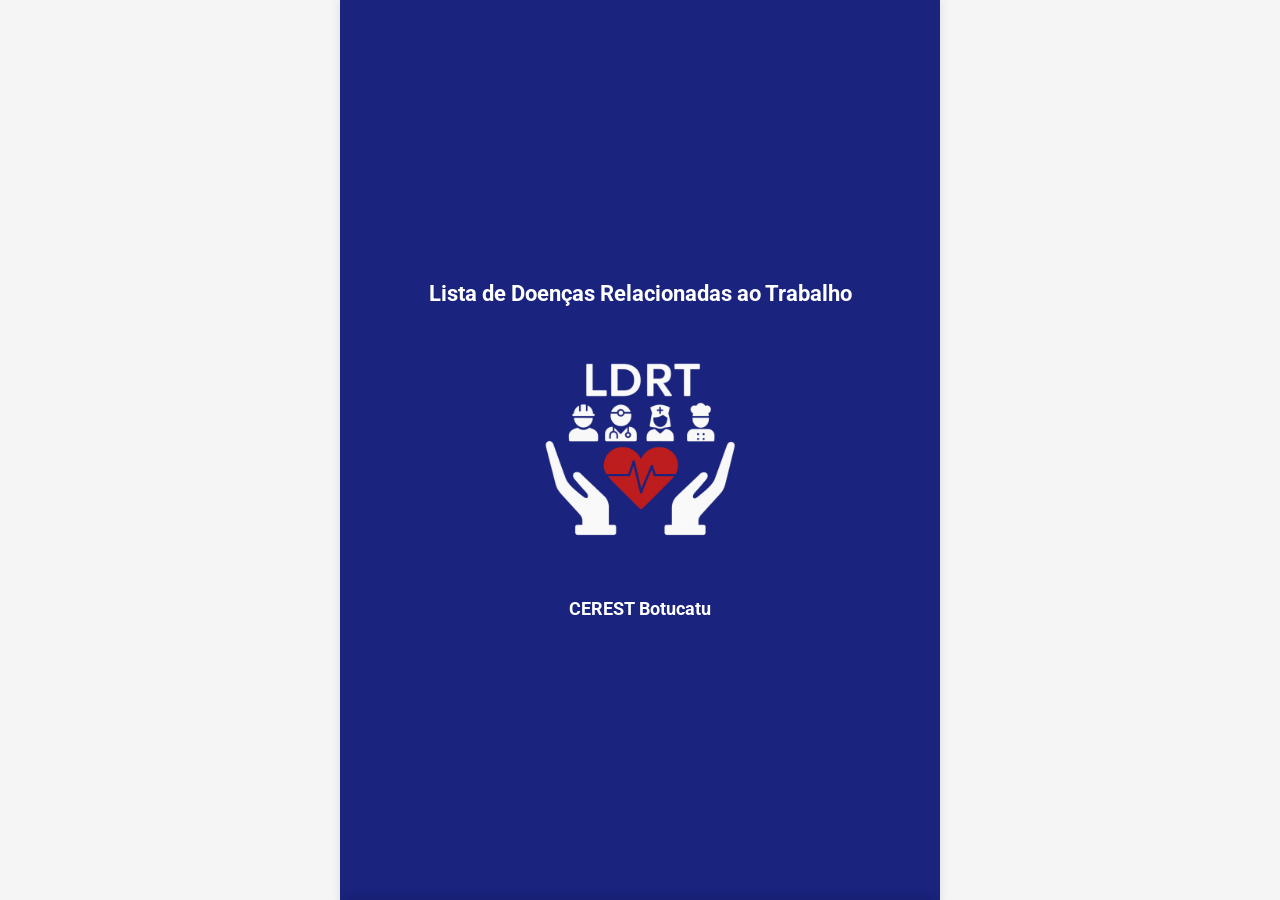
==== pwa/index.html @ 8700ac4f "funcional1" ====
<!DOCTYPE html>
<html lang="pt-BR">
<head>
  <meta charset="UTF-8">
  <meta name="viewport" content="width=device-width, initial-scale=1.0, maximum-scale=1.0, user-scalable=no, viewport-fit=cover">
  <meta name="theme-color" content="#1A237E" id="theme-color-meta">
  <meta name="apple-mobile-web-app-capable" content="yes">
  <meta name="apple-mobile-web-app-status-bar-style" content="black-translucent">
  <title>LDRT - Saúde do Trabalhador</title>
  
  <link rel="manifest" href="manifest.json">
  <link rel="apple-touch-icon" href="assets/logo.png">
  <link rel="icon" type="image/png" href="assets/logo.png">
  
  <link rel="stylesheet" href="css/style.css">
  
  <!-- Material Icons from Google Fonts -->
  <link href="https://fonts.googleapis.com/icon?family=Material+Icons" rel="stylesheet">
  <link href="https://fonts.googleapis.com/css2?family=Roboto:wght@400;500;700&display=swap" rel="stylesheet">
</head>
<body>

  <!-- iOS Install Banner -->
  <div id="ios-install-banner" class="hidden">
    <div class="banner-content">
      <div class="banner-text">
        <strong>Para instalar este app no iPhone:</strong><br>
        1. Toque no botão de compartilhar <i class="material-icons ios-icon" style="font-size:16px;">ios_share</i><br>
        2. Role para baixo<br>
        3. Toque em 'Adicionar à Tela de Início'
      </div>
      <button id="close-ios-banner" class="icon-btn"><i class="material-icons">close</i></button>
    </div>
  </div>

  <!-- Android Install Banner -->
  <div id="install-banner" class="install-banner">
    <img src="assets/logo.png" alt="Logo LDRT" class="banner-logo">
    <div class="banner-text">
      <strong>LDRT Offline</strong>
      <span>Instale o aplicativo e acesse sem internet!</span>
    </div>
    <button id="btn-install" class="btn-install">Instalar App</button>
    <button id="btn-close-install" class="btn-close">
      <i class="material-icons" style="font-size: 20px;">close</i>
    </button>
  </div>

  <!-- App Container -->
  <div id="app" class="app-container">
    
    <!-- Splash Screen -->
    <div id="splash-screen" class="screen active">
      <div class="splash-content">
        <h1 class="splash-title">Lista de Doenças Relacionadas ao Trabalho</h1>
        <img src="assets/logo2.png" alt="Logo CEREST" class="splash-logo">
        <h2 class="splash-subtitle">CEREST Botucatu</h2>
      </div>
    </div>

    <!-- Search Screen -->
    <div id="search-screen" class="screen">
      <!-- Header -->
      <header class="app-header disease-mode" id="main-header">
        <div class="header-content">
          <div class="header-left"></div>
          <h1 class="header-title">Buscar - LDRT</h1>
          <div class="header-right">
            <button class="icon-btn" id="btn-info" title="Informações">
              <i class="material-icons">help_outline</i>
            </button>
          </div>
        </div>
      </header>

      <!-- Search Area -->
      <div class="search-area disease-mode-bg" id="search-area-bg">
        <div class="search-input-wrapper">
          <i class="material-icons search-icon" id="search-icon">search</i>
          <input type="text" id="search-input" placeholder="Digite o nome da doença ou CID" autocomplete="off">
        </div>
        
        <div class="mode-toggle-wrapper">
          <span class="mode-label">Modo de busca:</span>
          <button id="btn-toggle-mode" class="mode-toggle-btn disease-mode-border">
            <i class="material-icons mode-icon" id="mode-icon">medical_services</i>
            <span id="mode-text" class="disease-mode-text">Doença</span>
            <i class="material-icons mode-swap" id="mode-swap">swap_horiz</i>
          </button>
        </div>

        <div class="category-filter-wrapper hidden" id="category-filter-wrapper">
          <span class="mode-label">Categoria:</span>
          <div class="select-wrapper risk-mode-border">
            <select id="category-select" class="risk-mode-text">
              <option value="Todos">Todos</option>
              <option value="Físico">Físico</option>
              <option value="Químico">Químico</option>
              <option value="Biológico">Biológico</option>
              <option value="Outro">Outro</option>
            </select>
            <i class="material-icons select-icon risk-mode-text">arrow_drop_down</i>
          </div>
        </div>
      </div>

      <!-- List Area -->
      <div class="list-area" id="search-list-area">
        <!-- Hint Item -->
        <div class="list-hint">
          <i class="material-icons">info_outline</i>
          <span id="search-hint-text">Toque em uma doença para listar os agentes e/ou fatores de risco relacionados.</span>
        </div>
        <!-- Results Container -->
        <div id="search-results"></div>
        <div id="no-results" class="hidden">
          <p>Nenhum resultado encontrado</p>
        </div>
      </div>
    </div>

    <!-- Detail Screen -->
    <div id="detail-screen" class="screen">
      <header class="app-header" id="detail-header">
        <div class="header-content">
          <div class="header-left">
            <button class="icon-btn" id="btn-back">
              <i class="material-icons">arrow_back</i>
            </button>
          </div>
          <h1 class="header-title"></h1>
          <div class="header-right">
            <button class="icon-btn" id="btn-copy-all" title="Copiar tudo">
              <i class="material-icons">copy</i>
            </button>
            <button class="icon-btn" id="btn-home" title="Página Inicial">
              <i class="material-icons">home</i>
            </button>
          </div>
        </div>
      </header>

      <div class="list-area" id="detail-list-area">
        <!-- Viewing Banner -->
        <div class="viewing-banner" id="viewing-banner">
          <i class="material-icons" id="viewing-icon"></i>
          <span id="viewing-text"></span>
        </div>

        <!-- Main Title Card -->
        <div class="main-title-card" id="main-title-card">
          <div class="main-title-header shadow-inset">
            <h2 id="detail-main-title"></h2>
            <button class="icon-btn expand-btn hidden" id="title-expand-btn">
              <i class="material-icons">expand_more</i>
            </button>
          </div>
          <div class="expansion-text hidden" id="title-expansion-text"></div>
        </div>

        <!-- Detail Hint -->
        <div class="list-hint">
          <i class="material-icons">info_outline</i>
          <span id="detail-hint-text"></span>
        </div>

        <h3 id="related-items-title" class="section-title"></h3>

        <!-- Related Items List -->
        <div id="related-items-list"></div>
      </div>
    </div>

  </div> <!-- End App Container -->

  <!-- Info Dialog Overlay -->
  <div id="info-dialog" class="dialog-overlay hidden">
    <div class="dialog">
      <div class="dialog-content">
        <p class="mt-0">Aplicativo para consulta rápida e eficiente da Lista de Doenças Relacionadas ao Trabalho (LDRT) baseado na PORTARIA GM/MS Nº 1.999, de 27 de novembro de 2023.</p>
        
        <h4>Recursos:</h4>
        <div class="resource-list">
          <p><strong>🔍 Busca bidirecional:</strong> Pesquise por uma doença para ver os agentes e fatores de risco associados, ou pesquise por um agente/fator de risco para descobrir as doenças relacionadas.</p>
          <p><strong>♾️ Navegação infinita:</strong> Toque em uma doença para ver seus agentes/fatores de risco. Depois, toque em qualquer um desses itens para ver outras doenças relacionadas – e continue explorando assim, sem limites.</p>
          <p><strong>📋 Cópia rápida:</strong> Toque e segure em um item para copiá-lo individualmente, ou toque no ícone de cópia para copiar todos os itens da lista de uma vez.</p>
        </div>

        <p>Desenvolvido por Hiago Wállacy Marques Silva (Médico – CEREST Botucatu), com revisão e divulgação realizados por equipe do CEREST Botucatu.</p>

        <h4>AVISOS LEGAIS (DISCLAIMER)</h4>
        <ul class="disclaimer-list">
          <li>Esse aplicativo não é oficial.</li>
          <li>Não substitui a consulta direta à portaria oficial do Ministério da Saúde.</li>
        </ul>

        <p class="mb-0">Aplicativo gratuito e sem anúncios, desenvolvido como ferramenta de utilidade pública para a saúde do trabalhador.</p>
      </div>
      <div class="dialog-actions">
        <button id="btn-close-info" class="text-btn">Fechar</button>
      </div>
    </div>
  </div>

  <!-- Snackbar -->
  <div id="snackbar" class="snackbar hidden">Texto copiado para a área de transferência</div>

  <!-- Scripts -->
  <script src="js/data.js"></script>
  <script src="js/installPrompt.js"></script>
  <script src="js/app.js"></script>
  
  <script>
    if ('serviceWorker' in navigator) {
      window.addEventListener('load', () => {
        navigator.serviceWorker.register('./sw.js')
          .then(registration => console.log('SW registered'))
          .catch(err => console.log('SW setup failed', err));
      });
    }
  </script>
</body>
</html>
---- pwa/css/style.css ----
:root {
  --primary-color: #1A237E; /* Azul escuro - Doença */
  --secondary-color: #006064; /* Ciano escuro - Fator de Risco */
  --bg-color: #ffffff;
  --surface-color: #f5f5f5;
  --text-primary: #212121;
  --text-secondary: #757575;
  --divider-color: #e0e0e0;
}

* {
  box-sizing: border-box;
  -webkit-tap-highlight-color: transparent;
}

body, html {
  margin: 0;
  padding: 0;
  width: 100%;
  height: 100%;
  font-family: 'Roboto', sans-serif;
  background-color: var(--surface-color);
  color: var(--text-primary);
  overflow: hidden; /* Prevent body scroll, handle scroll in screens */
}

/* Material Icons vertically centered */
.material-icons {
  display: inline-flex;
  vertical-align: middle;
}

/* --- App Container & Screens --- */
.app-container {
  position: relative;
  width: 100%;
  height: 100%;
  max-width: 600px; /* Tablet/Desktop constraint */
  margin: 0 auto;
  background-color: var(--bg-color);
  box-shadow: 0 0 10px rgba(0,0,0,0.1);
  overflow: hidden;
}

.screen {
  position: absolute;
  top: 0;
  left: 0;
  width: 100%;
  height: 100%;
  background-color: var(--bg-color);
  display: flex;
  flex-direction: column;
  transform: translateX(100%);
  transition: transform 0.35s cubic-bezier(0.25, 1, 0.5, 1);
  z-index: 10;
  box-shadow: -4px 0 16px rgba(0,0,0,0.05); /* very soft shadow overlapping */
  will-change: transform;
}

.screen.active {
  transform: translateX(0);
  z-index: 20;
}

.screen.background {
  transform: translateX(-25%);
  z-index: 10;
  box-shadow: none;
}

/* --- Splash Screen --- */
#splash-screen {
  background-color: var(--primary-color);
  z-index: 100;
  transform: translateX(0);
  visibility: visible;
  transition: opacity 0.5s ease;
}
#splash-screen.fade-out {
  opacity: 0;
  pointer-events: none;
}
.splash-content {
  flex: 1;
  display: flex;
  flex-direction: column;
  align-items: center;
  justify-content: center;
  padding: 24px;
  color: white;
  text-align: center;
  animation: fadeIn 1s ease-in forwards;
}

@keyframes fadeIn {
  from { opacity: 0; }
  to { opacity: 1; }
}

.splash-title {
  font-size: 22px;
  font-weight: bold;
  margin: 16px 0;
}
.splash-logo {
  height: 200px;
  width: 200px;
  margin: 30px 0;
  object-fit: contain;
}
.splash-subtitle {
  font-size: 18px;
  font-weight: bold;
  margin: 16px 0;
}

/* --- Header --- */
.app-header {
  height: 56px;
  color: white;
  box-shadow: 0 2px 4px rgba(0,0,0,0.2);
  z-index: 10;
  flex-shrink: 0;
  padding-top: env(safe-area-inset-top); /* iOS Notch support */
  box-sizing: content-box;
}

.app-header.disease-mode { background-color: var(--primary-color); }
.app-header.risk-mode { background-color: var(--secondary-color); }

.header-content {
  display: flex;
  align-items: center;
  justify-content: space-between;
  height: 56px;
  padding: 0 4px;
}

.header-left, .header-right {
  display: flex;
  align-items: center;
  min-width: 48px;
}
.header-right { justify-content: flex-end; }

.header-title {
  flex: 1;
  font-size: 20px;
  font-weight: 500;
  text-align: center;
  margin: 0;
  white-space: nowrap;
  overflow: hidden;
  text-overflow: ellipsis;
}

.icon-btn {
  background: none;
  border: none;
  color: inherit;
  width: 48px;
  height: 48px;
  border-radius: 50%;
  display: flex;
  align-items: center;
  justify-content: center;
  cursor: pointer;
  outline: none;
  transition: background-color 0.2s;
}
.icon-btn:active { background-color: rgba(255,255,255,0.2); }

/* --- Dynamic Colors (Mode) --- */
.disease-mode-text { color: var(--primary-color) !important; }
.risk-mode-text { color: var(--secondary-color) !important; }
.disease-mode-bg { background-color: rgba(26, 35, 126, 0.05) !important; }
.risk-mode-bg { background-color: rgba(0, 96, 100, 0.05) !important; }
.disease-mode-border { border-color: var(--primary-color) !important; }
.risk-mode-border { border-color: var(--secondary-color) !important; }


/* --- Search Area --- */
.search-area {
  padding: 8px;
  transition: background-color 0.3s;
}

.search-input-wrapper {
  display: flex;
  align-items: center;
  border-bottom: 1px solid var(--text-secondary);
  padding: 4px 0;
  margin-bottom: 8px;
  transition: border-bottom-color 0.3s;
}

/* the dynamic color logic will apply border coloring via js to wrapper */
.search-input-wrapper.focus-disease { border-bottom: 2px solid var(--primary-color); }
.search-input-wrapper.focus-risk { border-bottom: 2px solid var(--secondary-color); }


.search-icon {
  margin-right: 8px;
  transition: color 0.3s;
}

#search-input {
  flex: 1;
  border: none;
  background: transparent;
  font-size: 16px;
  outline: none;
  padding: 8px 0;
  color: var(--text-primary);
  font-family: inherit;
}

.mode-toggle-wrapper {
  display: flex;
  align-items: center;
  justify-content: center;
  margin: 8px 0;
}

.mode-label {
  font-weight: bold;
  margin-right: 8px;
  font-size: 14px;
}

.mode-toggle-btn {
  flex: 1;
  display: flex;
  align-items: center;
  justify-content: center;
  background: transparent;
  border: 1px solid;
  border-radius: 8px;
  padding: 8px 12px;
  cursor: pointer;
  transition: all 0.3s;
  outline: none;
}
.mode-toggle-btn:active { background-color: rgba(0,0,0,0.05); }

.mode-icon { margin-right: 8px; }
.mode-swap { margin-left: 8px; }
#mode-text {
  font-size: 16px;
  font-weight: bold;
}

.category-filter-wrapper {
  display: flex;
  align-items: center;
  margin-top: 8px;
}

.select-wrapper {
  flex: 1;
  display: flex;
  align-items: center;
  border: 1px solid;
  border-radius: 8px;
  padding: 0 8px;
  background: transparent;
  position: relative;
}

#category-select {
  flex: 1;
  appearance: none;
  border: none;
  background: transparent;
  font-size: 16px;
  font-weight: bold;
  padding: 10px 0;
  outline: none;
  font-family: inherit;
  z-index: 1;
}

.select-icon {
  position: absolute;
  right: 8px;
  pointer-events: none;
}


/* --- Lists Area --- */
.list-area {
  flex: 1;
  overflow-y: auto;
  -webkit-overflow-scrolling: touch;
  padding-bottom: env(safe-area-inset-bottom);
}

.list-hint {
  display: flex;
  align-items: flex-start;
  background-color: rgba(128,128,128,0.1);
  padding: 8px;
  margin: 8px;
  border-radius: 8px;
}
.list-hint .material-icons {
  font-size: 16px;
  margin-right: 8px;
  margin-top: 2px;
  color: var(--text-secondary);
}
.list-hint span {
  font-size: 14px;
  font-style: italic;
  color: var(--text-secondary);
  line-height: 1.4;
}

/* List Items (Cards) */
.result-card {
  background-color: white;
  margin: 4px 8px;
  border-radius: 4px;
  box-shadow: 0 1px 3px rgba(0,0,0,0.12), 0 1px 2px rgba(0,0,0,0.24);
  display: flex;
  align-items: center;
  padding: 12px 16px;
  cursor: pointer;
  -webkit-user-select: none;
  user-select: none;
  position: relative;
  overflow: hidden;
}

/* Ripple effect container */
.ripple {
  position: absolute;
  border-radius: 50%;
  transform: scale(0);
  animation: ripple-anim 600ms linear;
  background-color: rgba(0, 0, 0, 0.1);
}
@keyframes ripple-anim {
  to { transform: scale(4); opacity: 0; }
}

.result-card-title {
  flex: 1;
  font-size: 16px;
  line-height: 1.4;
  margin-right: 8px;
  word-break: break-word;
}
.result-card-arrow {
  font-size: 16px;
  color: var(--text-secondary);
}

#no-results {
  text-align: center;
  padding: 20px;
  color: var(--text-secondary);
}

/* --- Detail Screen --- */
.viewing-banner {
  padding: 8px 16px;
  margin: 16px 16px 0;
  border-radius: 8px;
  display: flex;
  align-items: center;
  font-weight: bold;
}

.main-title-card {
  margin: 16px;
  border-radius: 12px;
  box-shadow: 0 2px 4px rgba(0,0,0,0.1);
  overflow: hidden;
  background: white; /* Will be overridden by alpha bg */
}

.main-title-header {
  padding: 16px;
  display: flex;
  align-items: flex-start;
  justify-content: space-between;
}
.main-title-header h2 {
  flex: 1;
  margin: 0;
  font-size: 20px;
  font-weight: bold;
  text-align: center;
}
.expand-btn {
  width: 36px;
  height: 36px;
  margin-left: 8px;
}

.expansion-text {
  padding: 8px;
  margin: 0 16px 16px;
  background-color: rgba(128,128,128,0.1);
  border-radius: 4px;
  font-size: 14px;
  text-align: justify;
  line-height: 1.5;
}

.section-title {
  margin: 8px 16px;
  font-size: 18px;
  font-weight: bold;
}

/* Detail Card specifically */
.detail-card {
  margin: 8px 16px;
  border-radius: 8px;
  display: flex;
  flex-direction: column;
}
.detail-content {
  display: flex;
  align-items: flex-start;
  width: 100%;
}
.detail-text {
  flex: 1;
  font-size: 16px;
  font-weight: 500;
  line-height: 1.4;
  word-break: break-word; /* Ensure long words break */
}
.detail-actions {
  display: flex;
  align-items: center;
}

/* --- Dialogs & Utilities --- */
.hidden { display: none !important; }

.dialog-overlay {
  position: fixed;
  top: 0; left: 0; right: 0; bottom: 0;
  background: rgba(0,0,0,0.5);
  z-index: 1000;
  display: flex;
  align-items: center;
  justify-content: center;
  animation: fadeIn 0.2s ease-out;
}

.dialog {
  background: white;
  width: 90%;
  max-width: 400px;
  border-radius: 8px;
  box-shadow: 0 4px 6px rgba(0,0,0,0.1);
  display: flex;
  flex-direction: column;
  max-height: 80vh;
}

.dialog-content {
  padding: 24px;
  overflow-y: auto;
  font-size: 15px;
  line-height: 1.5;
  color: #333;
}
.dialog-content h4 { margin: 16px 0 8px; font-weight: bold; font-size: 15px; }

.dialog-actions {
  padding: 8px;
  display: flex;
  justify-content: flex-end;
}

.text-btn {
  background: none;
  border: none;
  padding: 8px 16px;
  color: var(--primary-color);
  font-size: 14px;
  font-weight: 500;
  text-transform: uppercase;
  cursor: pointer;
  border-radius: 4px;
}
.text-btn:active { background: rgba(0,0,0,0.05); }

.mt-0 { margin-top: 0; }
.mb-0 { margin-bottom: 0; }

.resource-list p { margin-bottom: 4px; }
.disclaimer-list { padding-left: 20px; margin: 0; margin-bottom: 16px; }

/* iOS Banner */
#ios-install-banner {
  position: fixed;
  top: 0; left: 0; right: 0;
  background: #f8f8f8;
  border-bottom: 1px solid #ddd;
  padding: 10px;
  padding-top: calc(10px + env(safe-area-inset-top));
  box-shadow: 0 2px 5px rgba(0,0,0,0.1);
  z-index: 2000;
  font-size: 14px;
}
.banner-content {
  display: flex;
  align-items: center;
  justify-content: space-between;
  max-width: 600px;
  margin: 0 auto;
}
.ios-icon { font-size: 18px; margin: 0 4px; color: #007aff; }

/* Snackbar */
.snackbar {
  position: fixed;
  bottom: 24px;
  left: 50%;
  transform: translateX(-50%);
  background-color: #323232;
  color: white;
  padding: 14px 24px;
  border-radius: 4px;
  font-size: 14px;
  z-index: 2000;
  box-shadow: 0 3px 5px rgba(0,0,0,0.2);
  white-space: nowrap;
  animation: snackbarIn 0.3s ease-out;
}
@keyframes snackbarIn {
  from { bottom: 0; opacity: 0; }
  to { bottom: 24px; opacity: 1; }
}

/* --- Desktop Embedded Mode --- */
body.desktop-mode {
  background-color: transparent;
}
body.desktop-mode .app-container {
  box-shadow: none;
  background-color: transparent;
  max-width: 100%;
}
body.desktop-mode .screen {
  background-color: transparent;
}
body.desktop-mode .app-header {
  border-radius: 8px 8px 0 0;
  box-shadow: 0 4px 12px rgba(0,0,0,0.05);
}
body.desktop-mode #search-results {
  display: grid;
  grid-template-columns: repeat(auto-fill, minmax(320px, 1fr));
  gap: 16px;
  align-content: start;
  align-items: start;
}
body.desktop-mode .result-card {
  margin: 0;
  height: 100%;
}
body.desktop-mode #detail-list-area {
  display: grid;
  grid-template-columns: repeat(auto-fill, minmax(320px, 1fr));
  gap: 16px;
  align-content: start;
  align-items: start;
}
body.desktop-mode .detail-card {
  margin: 0;
}

/* Bottom Install Banner */
.install-banner {
  position: fixed;
  bottom: 0; left: 0; right: 0;
  background: white;
  padding: 16px;
  display: flex;
  align-items: center;
  box-shadow: 0 -4px 12px rgba(0,0,0,0.1);
  z-index: 9000;
  border-radius: 16px 16px 0 0;
  transform: translateY(100%);
  transition: transform 0.4s cubic-bezier(0.2, 0.8, 0.2, 1);
  max-width: 600px;
  margin: 0 auto;
}
.install-banner.show { transform: translateY(0); }
.install-banner .banner-logo { width: 44px; height: 44px; margin-right: 12px; border-radius: 8px; }
.install-banner .banner-text { flex: 1; display: flex; flex-direction: column; }
.install-banner .banner-text strong { font-size: 15px; color: var(--text-primary); }
.install-banner .banner-text span { font-size: 13px; color: var(--text-secondary); margin-top:2px; }
.install-banner .btn-install {
  background: var(--primary-color);
  color: white;
  border: none;
  padding: 8px 16px;
  border-radius: 20px;
  font-weight: bold;
  font-size: 13px;
  text-transform: uppercase;
}
.install-banner .btn-close {
  background: none; border: none; padding: 4px; margin-left: 8px;
  color: var(--text-secondary); cursor: pointer; display: flex; align-items: center;
}
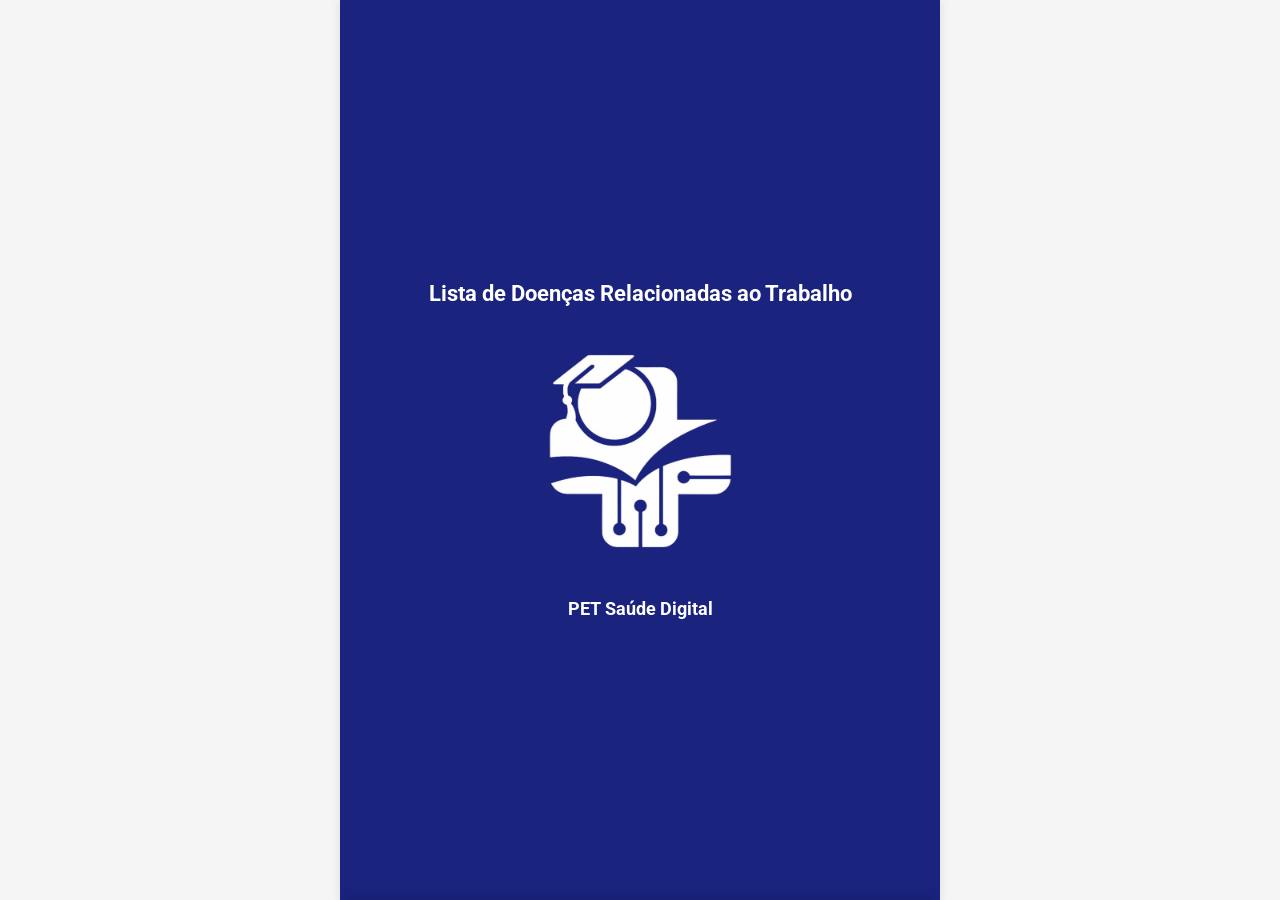
==== commit c17d653c: "TEXTO MUDADO" ====
--- a/pwa/index.html
+++ b/pwa/index.html
@@ -54,7 +54,7 @@
       <div class="splash-content">
         <h1 class="splash-title">Lista de Doenças Relacionadas ao Trabalho</h1>
         <img src="assets/logo2.png" alt="Logo CEREST" class="splash-logo">
-        <h2 class="splash-subtitle">CEREST Botucatu</h2>
+        <h2 class="splash-subtitle">PET Saúde Digital</h2>
       </div>
     </div>
 
@@ -131,7 +131,7 @@
           <h1 class="header-title"></h1>
           <div class="header-right">
             <button class="icon-btn" id="btn-copy-all" title="Copiar tudo">
-              <i class="material-icons">copy</i>
+              <i class="material-icons">content_copy</i>
             </button>
             <button class="icon-btn" id="btn-home" title="Página Inicial">
               <i class="material-icons">home</i>
@@ -186,15 +186,11 @@
           <p><strong>📋 Cópia rápida:</strong> Toque e segure em um item para copiá-lo individualmente, ou toque no ícone de cópia para copiar todos os itens da lista de uma vez.</p>
         </div>
 
-        <p>Desenvolvido por Hiago Wállacy Marques Silva (Médico – CEREST Botucatu), com revisão e divulgação realizados por equipe do CEREST Botucatu.</p>
-
-        <h4>AVISOS LEGAIS (DISCLAIMER)</h4>
-        <ul class="disclaimer-list">
-          <li>Esse aplicativo não é oficial.</li>
-          <li>Não substitui a consulta direta à portaria oficial do Ministério da Saúde.</li>
+        <p>Programa de Educação pelo Trabalho para a Saúde: Informação e Saúde Digital (PET-Saúde/I&SD)</p>
+
         </ul>
 
-        <p class="mb-0">Aplicativo gratuito e sem anúncios, desenvolvido como ferramenta de utilidade pública para a saúde do trabalhador.</p>
+        <p class="mb-0">Compatível com Windows, Linux, MACOS, Android, Ios, torradeiras, microondas, máquinas de lavar, calculadoras,  .</p>
       </div>
       <div class="dialog-actions">
         <button id="btn-close-info" class="text-btn">Fechar</button>
